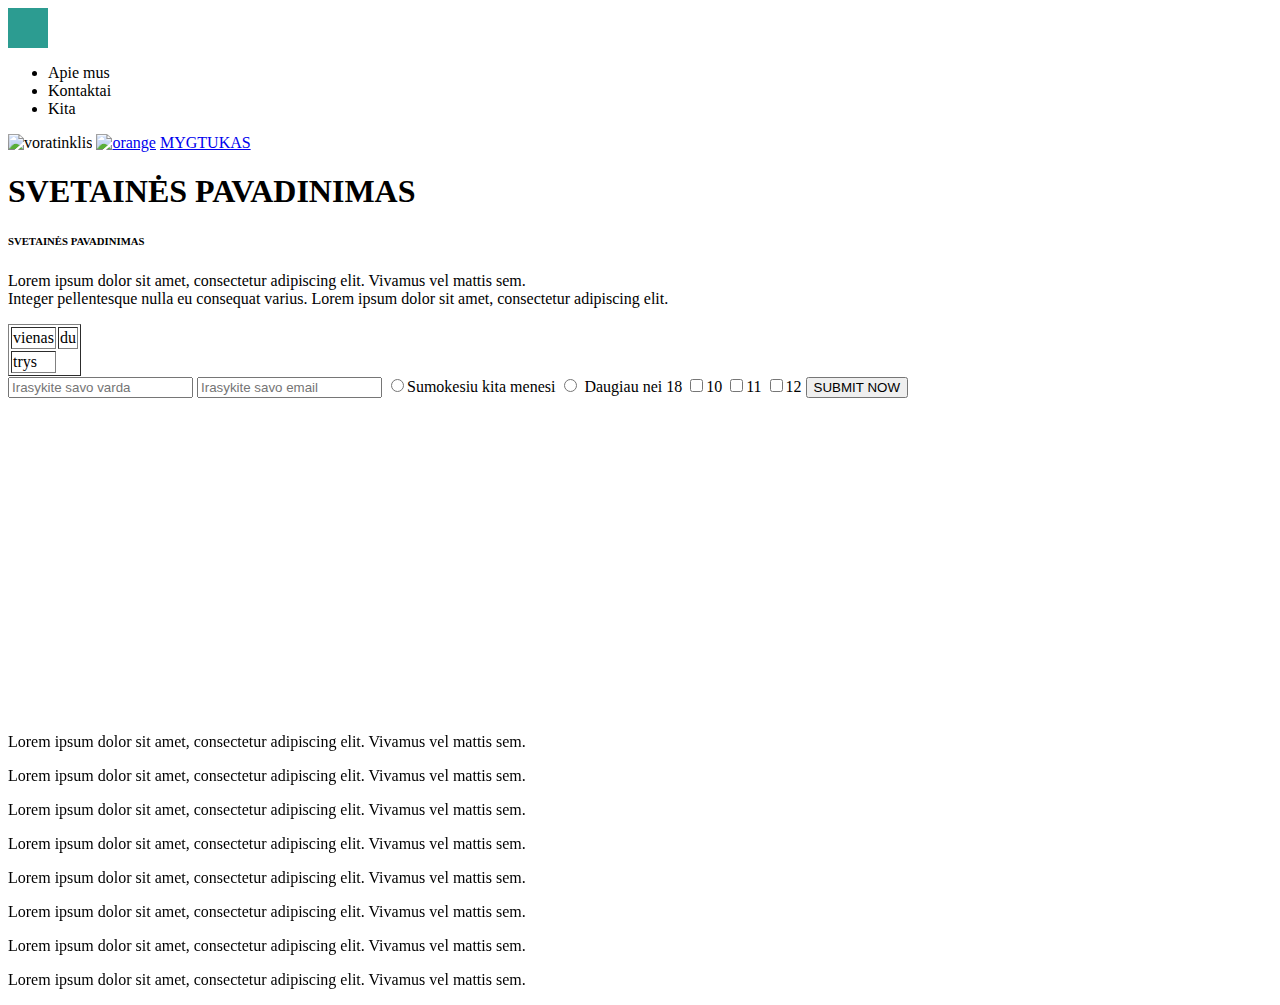
==== animation.html @ d6420e9c "Update animation.html" ====
<!DOCTYPE html>
<html>

<head>
    <meta charset='UTF-8'>
    <title>THERE IS NO TITLE</title>
    <meta name='description' content="cia mano super svetaine">
    <link rel="stylesheet" type="text/css" href="assets/style/css.css" />
    <link href="https://fonts.googleapis.com/css?family=Coiny&amp;subset=latin-ext" rel="stylesheet">
<style>
#animation {
    width: 40px;
    height: 40px;
    background-color: #2c9c91;
    position: relative;
    -webkit-animation: loading 3s linear infinite alternate;
    animation: loading 3s linear infinite alternate;
}
@-webkit-keyframes loading {
    0%   {opacity:1; left:0px; top:0px;}
    25%  {opacity:0; left:100px; top:0px;}
    50%  {opacity:1; left:200px; top:0px;}
    75%  {opacity:0; left:300px; top:0px;}
    100% {opacity:1; left:400px; top:0px;}
}
@keyframes loading {
     0%   {opacity:1; left:0px; top:100px;}
    25%  {opacity:0; left:100px; top:100px;}
    50%  {opacity:1; left:200px; top:100px;}
    75%  {opacity:0; left:300px; top:100px;}
    100% {opacity:1; left:400px; top:100px;}
}

</style>


</head>

<body>

  <div id="animation"></div>







  <div id="figure">
  </div>
<header>
  <nav>
    <ul>
    <li>Apie mus</li>
    <li>Kontaktai</li>
    <li>Kita</li>
  </ul>
  </nav>
</header>
<main>
  <section>
    <img src="https://pixabay.com/static/uploads/photo/2016/10/10/16/48/dragonfly-1729157_960_720.jpg" width="300px" alt="voratinklis" />
    <a href="https://pixabay.com/en/fresh-orange-juice-squeezed-1614822/" target="_blank"><img src="assets/images/orange.jpg" width="300px" alt="orange" /></a>
    <!--<img src="../../images/orange.jpg" alt="orange" />-->
    <a href="https://pixabay.com/en/fresh-orange-juice-squeezed-1614822/" target="_blank">MYGTUKAS</a>

    <div>
        <h1 class="header">SVETAINĖS PAVADINIMAS</h1>
        <h6 id="secondHeader">SVETAINĖS PAVADINIMAS</h6>
        <p class="header">Lorem ipsum dolor sit amet, consectetur adipiscing elit. Vivamus vel mattis sem.<br> Integer pellentesque nulla eu consequat varius. Lorem ipsum dolor sit amet, consectetur adipiscing elit.</p>
    </div><!-- uzsibaigia pirmasis div'as -->
    <table border="1">
      <tr>
        <td colspan="2">vienas</td>
        <td>du</td>
      </tr>
      <tr>
        <td rowspan="2">trys</td>
      </tr>
    </table>

    <form action="uzklausa.php" method="post">
      <input type="text" name="vardas" placeholder="Irasykite savo varda">
      <input type="email" name="email" placeholder="Irasykite savo email">
      <input type="radio" name="age" value="nemokus klientas">Sumokesiu kita menesi
      <input type="radio" name="age" value=">18"> Daugiau nei 18

      <input type="checkbox" name="age1" value=">10">10
      <input type="checkbox" name="age2" value=">11">11
      <input type="checkbox" name="age3" value=">12">12

      <button type="submit">SUBMIT NOW</button>
    </form>
    <iframe width="560" height="315" src="https://www.youtube.com/embed/qTSDL94_Y7M" frameborder="0" allowfullscreen></iframe>
    <video src=""></video>
    <audio src=""></audio>
</section>
</main>
<footer>
    <p class="blue size">Lorem ipsum <span class="spanClass">dolor</span> sit amet, consectetur adipiscing elit. Vivamus vel mattis sem.</p>
    <p class="blue">Lorem ipsum dolor sit amet, consectetur adipiscing elit. Vivamus vel mattis sem.</p>
    <p class="red">Lorem ipsum dolor sit amet, consectetur adipiscing elit. Vivamus vel mattis sem.</p>
    <p class="red">Lorem ipsum dolor sit amet, consectetur adipiscing elit. Vivamus vel mattis sem.</p>
    <p class="red">Lorem ipsum dolor sit amet, consectetur adipiscing elit. Vivamus vel mattis sem.</p>
    <p id="green">Lorem ipsum dolor sit amet, consectetur adipiscing elit. Vivamus vel mattis sem.</p>
    <p class="size">Lorem ipsum dolor sit amet, consectetur adipiscing elit. Vivamus vel mattis sem.</p>
    <p>Lorem ipsum dolor sit amet, consectetur adipiscing elit. Vivamus vel mattis sem.</p>
</footer>




</body>

</html>
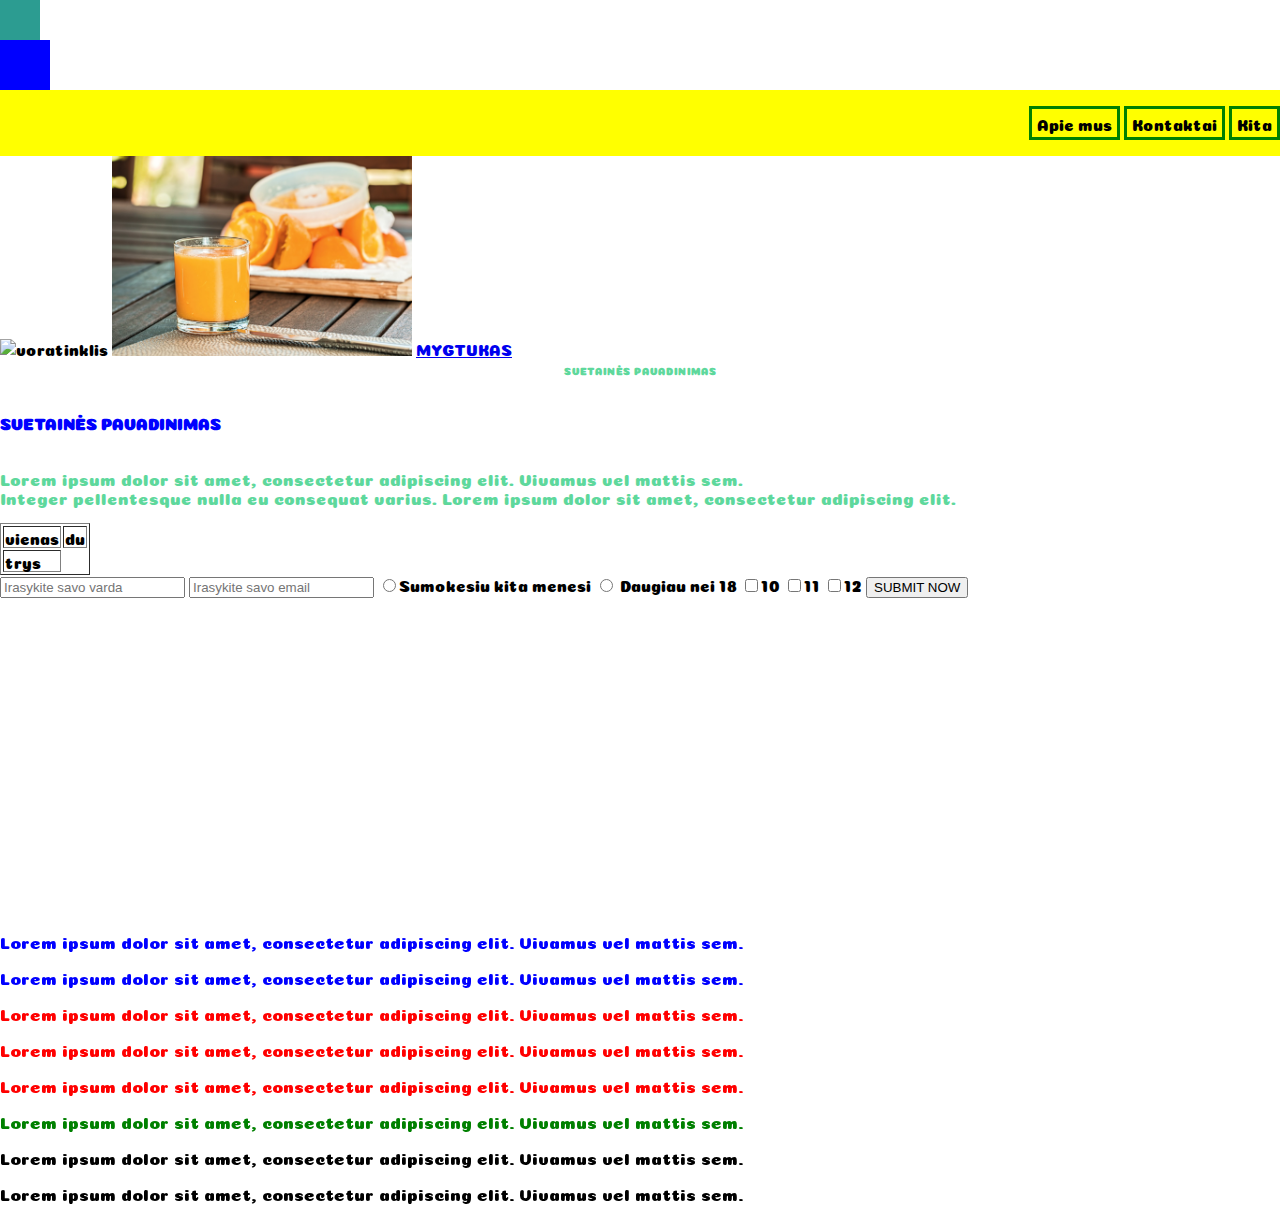
==== commit 5822b7f8: "first commit" ====
--- a/animation.html
+++ b/animation.html
@@ -3,7 +3,7 @@
 
 <head>
     <meta charset='UTF-8'>
-    <title>THERE IS NO TITLE</title>
+    <title>TITLE</title>
     <meta name='description' content="cia mano super svetaine">
     <link rel="stylesheet" type="text/css" href="assets/style/css.css" />
     <link href="https://fonts.googleapis.com/css?family=Coiny&amp;subset=latin-ext" rel="stylesheet">
--- a/assets/style/css.css
+++ b/assets/style/css.css
@@ -0,0 +1,71 @@
+/* KOMENTARAS */
+body, html {
+  margin: 0;
+  padding: 0;
+}
+body {
+  /*background: #efefef url("../images/orange.jpg") no-repeat fixed top right;
+  background-size: cover;*/
+  font-family: 'Coiny', cursive;
+}
+#figure {
+  width: 50px;
+  height: 50px;
+  background-color: blue;
+}
+
+h1 {
+  font-size: 10px;
+  text-align: center;
+}
+h1:hover {
+  font-size: 20px;
+  cursor: pointer;
+}
+h6 {
+  font-size: 16px;
+}
+.header {
+  color: #5ed89c;
+}
+#secondHeader {
+  color: blue;
+}
+p {
+  font-size: 17px;
+}
+#green {
+  color: green;
+}
+.blue {
+  color: blue;
+}
+.red {
+  color: red;
+}
+nav img {
+  width: 70px;
+  height: auto;
+  float:left;
+}
+nav ul li {
+  list-style-type: none;
+  border: 3px solid green;
+  padding: 5px;
+  display: inline-block;
+}
+nav {
+  background-color: yellow;
+  overflow: hidden;
+}
+nav ul {
+  float: right;
+}
+
+/* MEDIA QUERIES */
+
+@media screen and (max-width: 500px) and (orientation: landscape) {
+    nav img {
+        display: none;
+    }
+}
